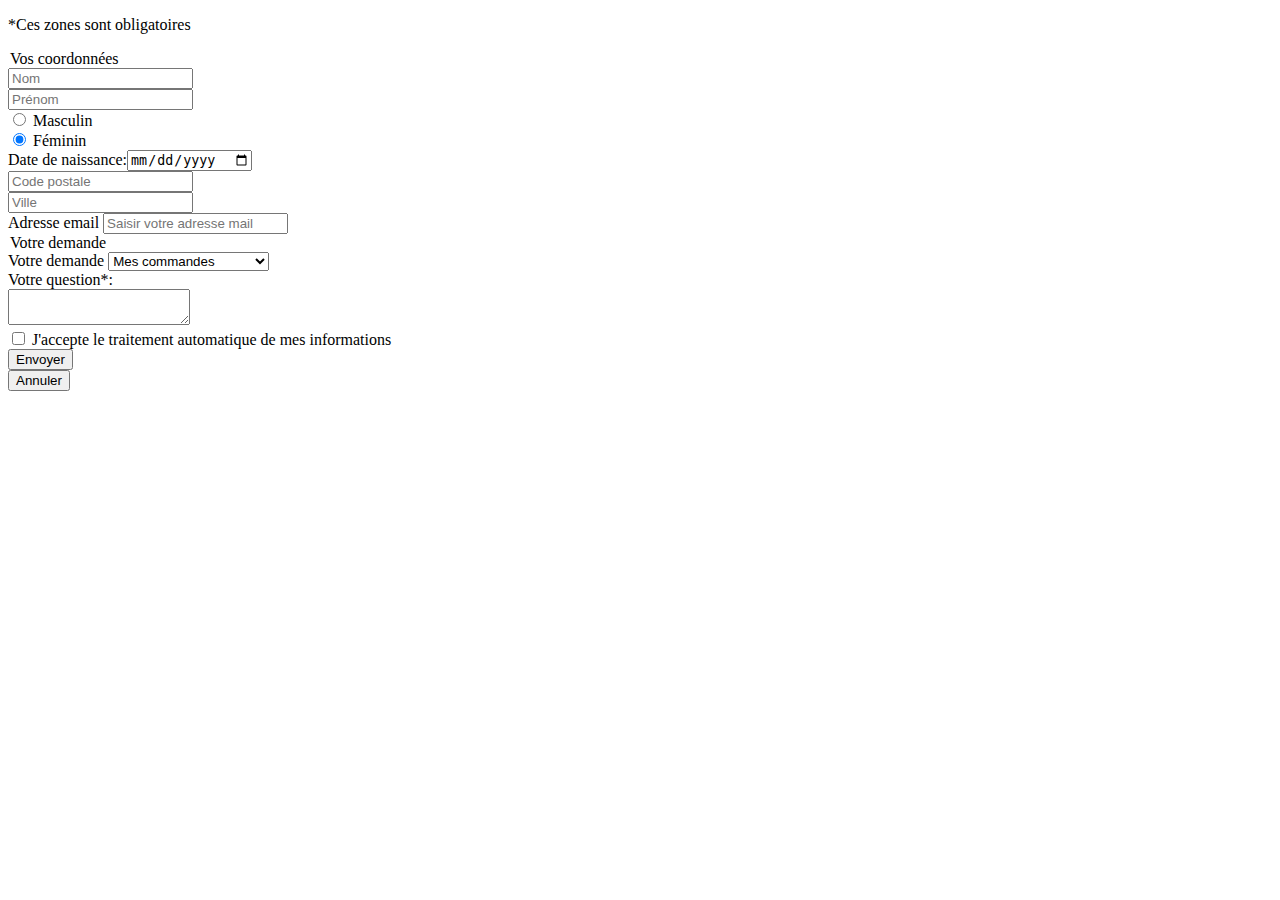
==== formulaire.html @ 8329ee64 "Première version avec requete javascript" ====
<!DOCTYPE html>
<html lan="fr">

<head>
    <meta charset="UTF-8">
    <meta name="viewport" content="width=device-width, initial-scale=1, shrink-to-fit=no">
    <link rel="stylesheet" href="https://stackpath.bootstrapcdn.com/bootstrap/4.1.3/css/bootstrap.min.css"
        integrity="sha384-MCw98/SFnGE8fJT3GXwEOngsV7Zt27NXFoaoApmYm81iuXoPkFOJwJ8ERdknLPMO" crossorigin="anonymous">
    <link rel="stylesheet" href="Assets/style.css">
    <title>Formulaire</title>
    <script src="app.js"></script>
</head>

<body>
    <p>*Ces zones sont obligatoires</p>
    <form  action="http://bienvu.net/script.php" method="POST">
        <div class="form-group">

            <legend>Vos coordonnées</legend>
            <form id="inscription">
                <div class="row">
                    <div class="col">
                        <input id="nom" type="text" class="form-control" placeholder="Nom">
                    </div>
                    <div class="col">
                        <input id="prenom" type="text" class="form-control" placeholder="Prénom">
                    </div>
                </div>
            </form>
            <div class="form-check">
                <input class="form-check-input" type="radio" name="exampleRadios" id="exampleRadios1" value="option1"
                    checked>
                <label class="form-check-label" for="exampleRadios1">
                    Masculin
                </label>
            </div>
            <div class="form-check">
                <input class="form-check-input" type="radio" name="exampleRadios" id="exampleRadios1" value="option1"
                    checked>
                <label class="form-check-label" for="exampleRadios1">
                    Féminin
                </label>
            </div>
            <label for="date">Date de naissance:</label><input id="date" type="date" name="ddn" id="date">
            <div class="container">
                <div class="row">
                    <div class='col-sm-6'>
                        <div class="form-group">
                            <div class='input-group date' id='datetimepicker3'>

                                <span class="input-group-addon">
                                    <span class="glyphicon glyphicon-time"></span>
                                </span>
                            </div>
                        </div>
                    </div>
                    <script type="text/javascript">
                        $(function () {
                            $('#datetimepicker3').datetimepicker({
                                format: 'LT'
                            });
                        });
                    </script>
                </div>
            </div>
            <div class="row">
                <div class="col">
                    <input id="code" type="number" class="form-control" placeholder="Code postale">
                </div>
                <div class="col">
                    <input id="ville" type="text" class="form-control" placeholder="Ville">
                </div>
            </div>
            <label for="courriel">Adresse email</label>
            <input id="mail" type="email" class="form-control" name="courriel" id="courriel"
                placeholder="Saisir votre adresse mail">

            <legend>Votre demande</legend>
            <div class="form-group">
                <label for="exampleFormControlSelect1">Votre demande</label>
                <select class="form-control" id="exampleFormControlSelect1">
                    <option>Mes commandes</option>
                    <option>Question sur un produit</option>
                    <option>Réclamation</option>
                    <option>Autres</option>

                </select>
            </div>
            <div class="input-group">
                <div class="input-group-prepend">
                    <span class="input-group-text">Votre question*:</span>
                </div>
                <textarea class="form-control" aria-label="With textarea"></textarea>
            </div>

            <div class="form-group form-check">
                <input type="checkbox" class="form-check-input" id="exampleCheck1">
                <label class="form-check-label" for="exampleCheck1">J'accepte le traitement automatique de mes
                    informations</label>
            </div>
            <div class="row">
                <div class="col-sm-10">
                    <button type="submit" class="btn btn-primary">Envoyer</button>
                </div>

                <div class="col-sm-10">
                    <button type="submit" class="btn btn-primary">Annuler</button>
                </div>
            </div>
        </div>
    </form>
    <p style="color: red;" id="erreur"></p>
    <script src="https://code.jquery.com/jquery-3.3.1.slim.min.js"
        integrity="sha384-q8i/X+965DzO0rT7abK41JStQIAqVgRVzpbzo5smXKp4YfRvH+8abtTE1Pi6jizo"
        crossorigin="anonymous"></script>
    <script src="https://cdnjs.cloudflare.com/ajax/libs/popper.js/1.14.3/umd/popper.min.js"
        integrity="sha384-ZMP7rVo3mIykV+2+9J3UJ46jBk0WLaUAdn689aCwoqbBJiSnjAK/l8WvCWPIPm49"
        crossorigin="anonymous"></script>
    <script src="https://stackpath.bootstrapcdn.com/bootstrap/4.1.3/js/bootstrap.min.js"
        integrity="sha384-ChfqqxuZUCnJSK3+MXmPNIyE6ZbWh2IMqE241rYiqJxyMiZ6OW/JmZQ5stwEULTy"
        crossorigin="anonymous"></script>
</body>

</html>
---- Assets/style.css ----
.logo
{
    width: 100%;
}
.banniere
{
    width: 100%;
}
#lien
{
padding: 20px;
background-color: #000000;
}
.titre
{
    font-size: 25px;
}
#navbar
{
    padding: 1px;
    overflow: auto;   
}
.promotion
{
    margin-top: 2px;
    width: 100%;
}
#colonne
{
    background-color: rgba(209, 209, 209, 0.8);
}
a:visited
{
    color: white;
}
a:link
{
    color: white;
}

@media (max-width: 768px)
{
    h1, h2, p, a
    {
        font-size: 40px;
    }

    #lien
    {
        display: flex;
        flex-direction: column;
        text-align: center;
    }
}
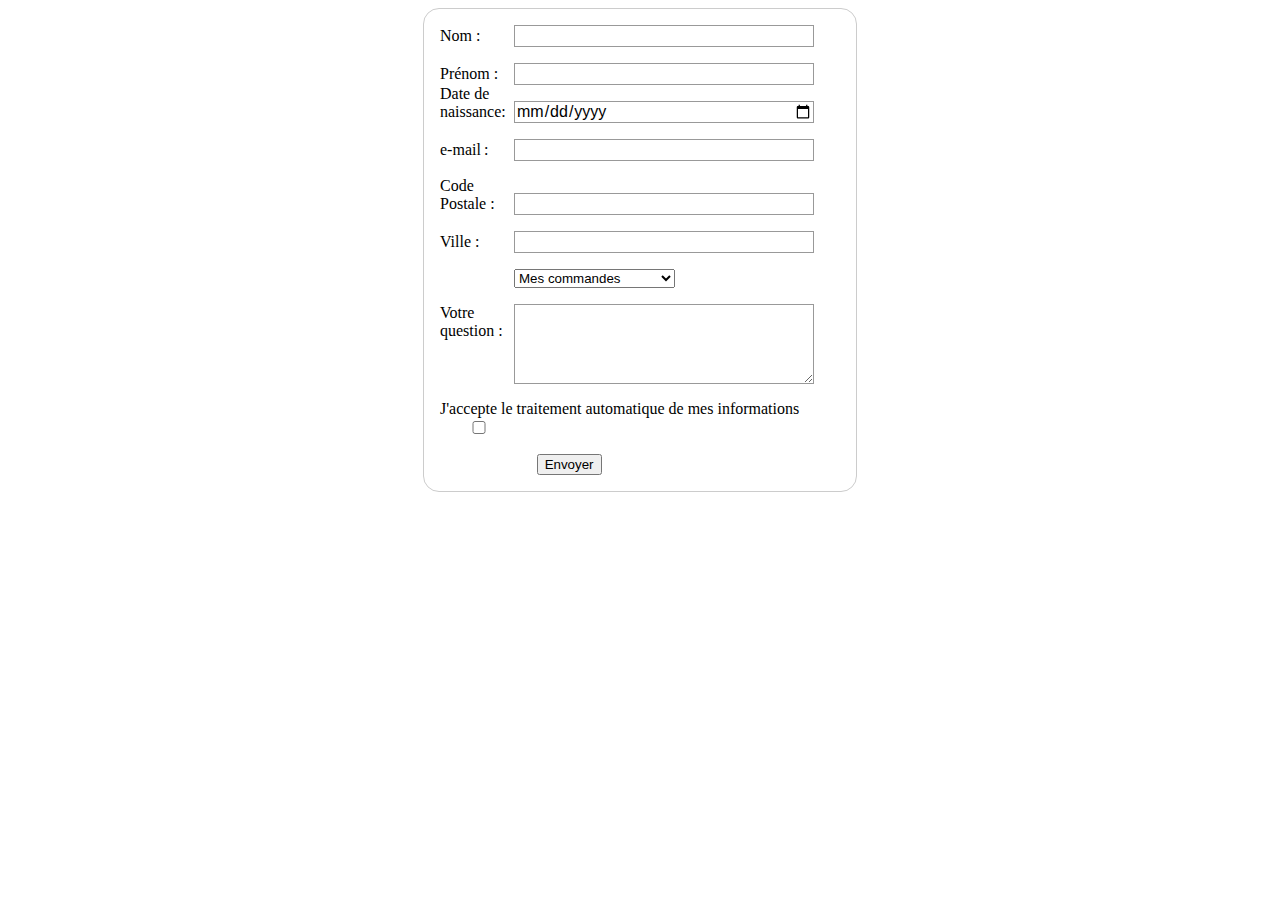
==== commit ebdf0a52: "Modification du formulaire" ====
--- a/formulaire.html
+++ b/formulaire.html
@@ -8,117 +8,75 @@
         integrity="sha384-MCw98/SFnGE8fJT3GXwEOngsV7Zt27NXFoaoApmYm81iuXoPkFOJwJ8ERdknLPMO" crossorigin="anonymous">
     <link rel="stylesheet" href="Assets/style.css">
     <title>Formulaire</title>
-    <script src="app.js"></script>
+
 </head>
 
 <body>
-    <p>*Ces zones sont obligatoires</p>
-    <form  action="http://bienvu.net/script.php" method="POST">
-        <div class="form-group">
+    <form action="/ma-page-de-traitement" method="POST">
+        <div>
+            <label for="name">Nom :</label>
+            <input type="text" id="name" name="user_name" required maxlength="20">
+            <span id="missNom"></span>
+        </div>
+        <div>
+            <label for="name">Prénom :</label>
+            <input type="text" id="Prenom" name="user_lastname" required maxlength="20">
+            <span id="missPrenom"></span>
+        </div>
+        <label for="date">Date de naissance: </label>
+        <input id="date" type="date" name="ddn" id="date" required>
+        <span id="missDate"></span>
+        <div class="container">
+            <div class="row">
+                <div class='col-sm-6'>
+                    <div class="form-group">
+                        <div class='input-group date' id='datetimepicker3'>
 
-            <legend>Vos coordonnées</legend>
-            <form id="inscription">
-                <div class="row">
-                    <div class="col">
-                        <input id="nom" type="text" class="form-control" placeholder="Nom">
-                    </div>
-                    <div class="col">
-                        <input id="prenom" type="text" class="form-control" placeholder="Prénom">
+                            <span class="input-group-addon">
+                                <span class="glyphicon glyphicon-time"></span>
+                            </span>
+                        </div>
                     </div>
                 </div>
-            </form>
-            <div class="form-check">
-                <input class="form-check-input" type="radio" name="exampleRadios" id="exampleRadios1" value="option1"
-                    checked>
-                <label class="form-check-label" for="exampleRadios1">
-                    Masculin
-                </label>
-            </div>
-            <div class="form-check">
-                <input class="form-check-input" type="radio" name="exampleRadios" id="exampleRadios1" value="option1"
-                    checked>
-                <label class="form-check-label" for="exampleRadios1">
-                    Féminin
-                </label>
-            </div>
-            <label for="date">Date de naissance:</label><input id="date" type="date" name="ddn" id="date">
-            <div class="container">
-                <div class="row">
-                    <div class='col-sm-6'>
-                        <div class="form-group">
-                            <div class='input-group date' id='datetimepicker3'>
-
-                                <span class="input-group-addon">
-                                    <span class="glyphicon glyphicon-time"></span>
-                                </span>
-                            </div>
-                        </div>
-                    </div>
-                    <script type="text/javascript">
-                        $(function () {
-                            $('#datetimepicker3').datetimepicker({
-                                format: 'LT'
-                            });
-                        });
-                    </script>
+                <div>
+                    <label for="mail">e-mail :</label>
+                    <input type="email" id="mail" name="user_mail" required>
+                    <span id="missMail"></span>
                 </div>
-            </div>
-            <div class="row">
-                <div class="col">
-                    <input id="code" type="number" class="form-control" placeholder="Code postale">
+                <div>
+                    <label for="adress">Code Postale :</label>
+                    <input type="number" id="code" name="codepostale" required>
+                    <span id="missCode"></span>
                 </div>
-                <div class="col">
-                    <input id="ville" type="text" class="form-control" placeholder="Ville">
+                <div>
+                    <label for="adress">Ville :</label>
+                    <input type="text" id="ville" name="villeU" required maxlength="20">
+                    <span id="missVille"></span>
                 </div>
-            </div>
-            <label for="courriel">Adresse email</label>
-            <input id="mail" type="email" class="form-control" name="courriel" id="courriel"
-                placeholder="Saisir votre adresse mail">
-
-            <legend>Votre demande</legend>
-            <div class="form-group">
-                <label for="exampleFormControlSelect1">Votre demande</label>
-                <select class="form-control" id="exampleFormControlSelect1">
-                    <option>Mes commandes</option>
-                    <option>Question sur un produit</option>
-                    <option>Réclamation</option>
-                    <option>Autres</option>
-
-                </select>
-            </div>
-            <div class="input-group">
-                <div class="input-group-prepend">
-                    <span class="input-group-text">Votre question*:</span>
+                <div class="form-group">
+                    <label for="exampleFormControlSelect1"></label>
+                    <select class="form-control" id="exampleFormControlSelect1">
+                        <option>Mes commandes</option>
+                        <option>Question sur un produit</option>
+                        <option>Réclamation</option>
+                        <option>Autres</option>
+                    </select>
                 </div>
-                <textarea class="form-control" aria-label="With textarea"></textarea>
-            </div>
-
-            <div class="form-group form-check">
-                <input type="checkbox" class="form-check-input" id="exampleCheck1">
-                <label class="form-check-label" for="exampleCheck1">J'accepte le traitement automatique de mes
-                    informations</label>
-            </div>
-            <div class="row">
-                <div class="col-sm-10">
-                    <button type="submit" class="btn btn-primary">Envoyer</button>
+                <div>
+                    <label for="msg">Votre question :</label>
+                    <textarea id="msg" name="user_message"></textarea>
                 </div>
-
-                <div class="col-sm-10">
-                    <button type="submit" class="btn btn-primary">Annuler</button>
+                <div class="form-group form-check">
+                    <span> <label class="form-check-label" for="exampleCheck1">J'accepte le traitement automatique de
+                            mes
+                            informations</label></span>
+                    <span> <input type="checkbox" class="form-check-input" id="exampleCheck1" required>
+                    </span> </div>
+                <div class="button">
+                    <button id="bouton_envoi" type="submit">Envoyer</button>
                 </div>
-            </div>
-        </div>
     </form>
-    <p style="color: red;" id="erreur"></p>
-    <script src="https://code.jquery.com/jquery-3.3.1.slim.min.js"
-        integrity="sha384-q8i/X+965DzO0rT7abK41JStQIAqVgRVzpbzo5smXKp4YfRvH+8abtTE1Pi6jizo"
-        crossorigin="anonymous"></script>
-    <script src="https://cdnjs.cloudflare.com/ajax/libs/popper.js/1.14.3/umd/popper.min.js"
-        integrity="sha384-ZMP7rVo3mIykV+2+9J3UJ46jBk0WLaUAdn689aCwoqbBJiSnjAK/l8WvCWPIPm49"
-        crossorigin="anonymous"></script>
-    <script src="https://stackpath.bootstrapcdn.com/bootstrap/4.1.3/js/bootstrap.min.js"
-        integrity="sha384-ChfqqxuZUCnJSK3+MXmPNIyE6ZbWh2IMqE241rYiqJxyMiZ6OW/JmZQ5stwEULTy"
-        crossorigin="anonymous"></script>
+    <script src="app.js"></script>
 </body>
 
 </html>--- a/Assets/style.css
+++ b/Assets/style.css
@@ -1,54 +1,69 @@
-.logo
-{
-    width: 100%;
-}
-.banniere
-{
-    width: 100%;
-}
-#lien
-{
-padding: 20px;
-background-color: #000000;
-}
-.titre
-{
-    font-size: 25px;
-}
-#navbar
-{
-    padding: 1px;
-    overflow: auto;   
-}
-.promotion
-{
-    margin-top: 2px;
-    width: 100%;
-}
-#colonne
-{
-    background-color: rgba(209, 209, 209, 0.8);
-}
-a:visited
-{
-    color: white;
-}
-a:link
-{
-    color: white;
+form {
+    /* Uniquement centrer le formulaire sur la page */
+    margin: 0 auto;
+    width: 400px;
+    /* Encadré pour voir les limites du formulaire */
+    padding: 1em;
+    border: 1px solid #CCC;
+    border-radius: 1em;
 }
 
-@media (max-width: 768px)
-{
-    h1, h2, p, a
-    {
-        font-size: 40px;
-    }
+form div+div {
+    margin-top: 1em;
+}
 
-    #lien
-    {
-        display: flex;
-        flex-direction: column;
-        text-align: center;
-    }
+label {
+    /* Pour être sûrs que toutes les étiquettes ont même taille et sont correctement alignées */
+    display: inline-block;
+    text-align: left;
+    width: 70px;
 }
+
+input,
+textarea {
+    /* Pour s'assurer que tous les champs texte ont la même police.
+    Par défaut, les textarea ont une police monospace */
+    font: 1em sans-serif;
+    
+    /* Pour que tous les champs texte aient la même dimension */
+    width: 300px;
+    box-sizing: border-box;
+    
+    /* Pour harmoniser le look & feel des bordures des champs texte */
+    border: 1px solid #999;
+}
+
+input:focus,
+textarea:focus {
+    /* Pour souligner légèrement les éléments actifs */
+    border-color: #000;
+}
+
+textarea {
+    /* Pour aligner les champs texte multi‑ligne avec leur étiquette */
+    vertical-align: top;
+
+    /* Pour donner assez de place pour écrire du texte */
+    height: 5em;
+}
+
+.button {
+    /* Pour placer le bouton à la même position que les champs texte */
+    padding-left: 90px;
+    /* même taille que les étiquettes */
+}
+
+button {
+    /* Cette marge supplémentaire représente grosso modo le même espace que celui
+entre les étiquettes et les champs texte */
+    margin-left: .5em;
+}
+
+.form-check-input {
+    width: 70px;
+    
+}
+.form-check-label {
+    width: auto;
+}
+/*pattern="[a-zA-Zéèîï][a-zéèêëàçîï@]+([-'\s][a-zA-ZéèêîïÎÏ@][a-zéèêàçîï@]+)?">*/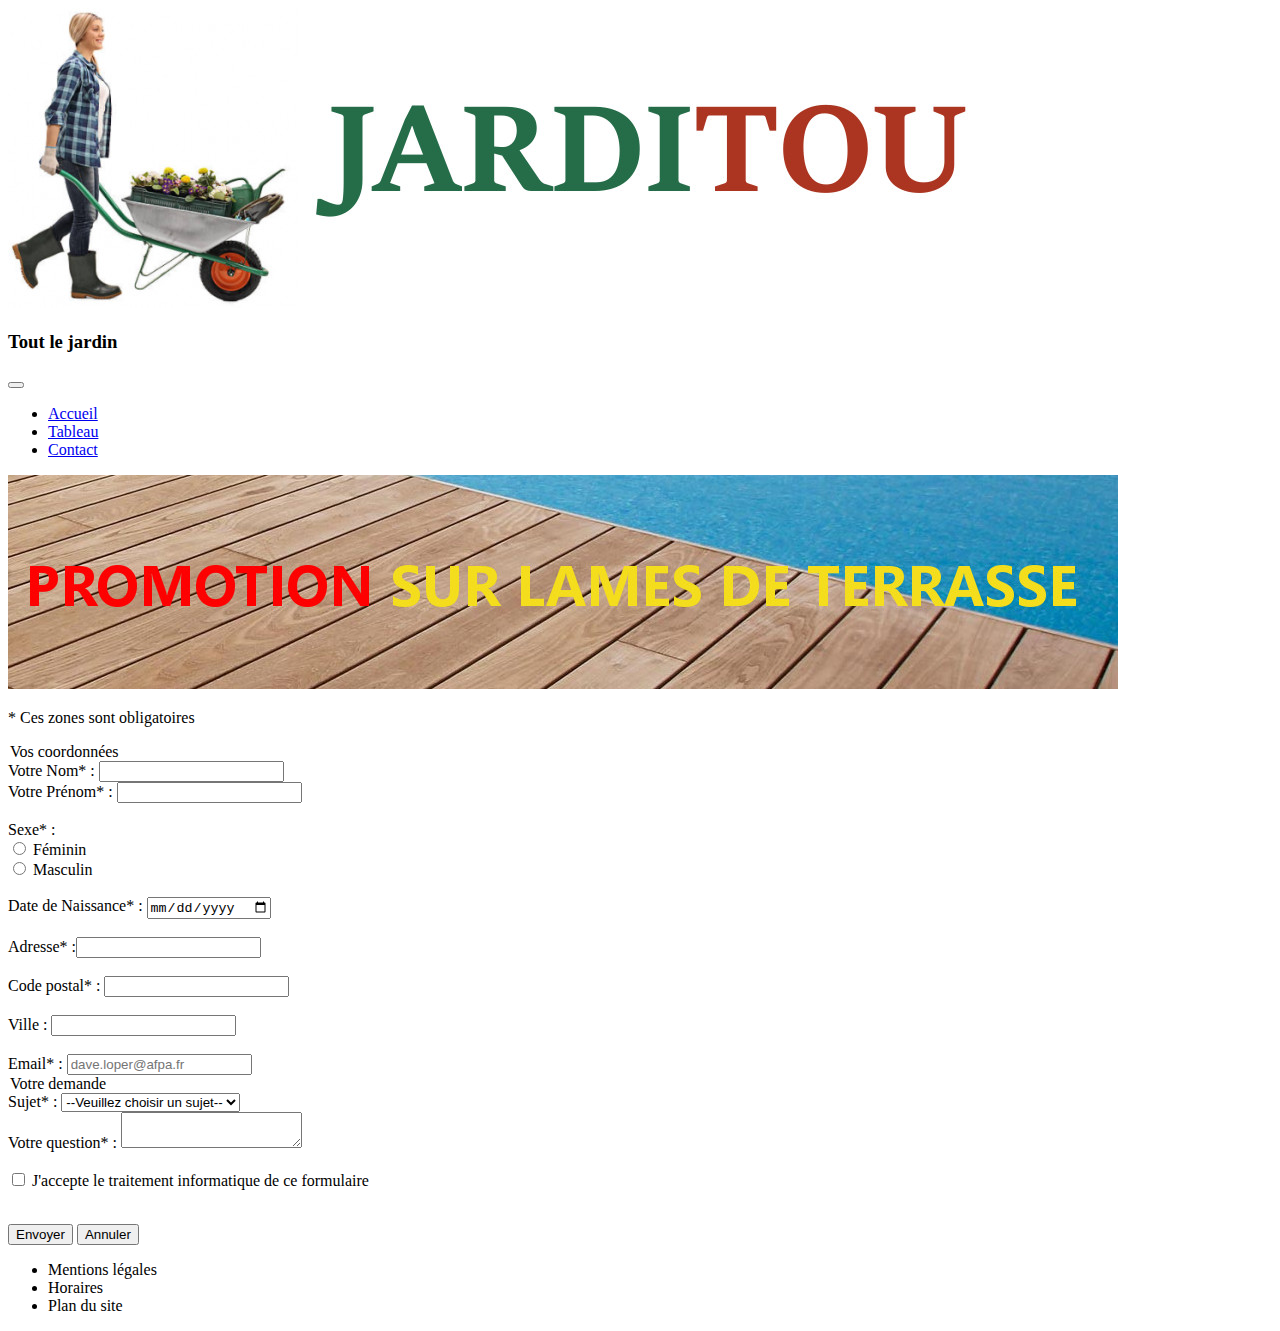
==== commit 7bd1c640: "Modification de mon formulaire, css et javascript" ====
--- a/formulaire.html
+++ b/formulaire.html
@@ -1,82 +1,173 @@
 <!DOCTYPE html>
-<html lan="fr">
+<html lang="fr">
 
 <head>
-    <meta charset="UTF-8">
+    <meta http-equiv="Content-Type" content="text/html; charset=UTF-8">
     <meta name="viewport" content="width=device-width, initial-scale=1, shrink-to-fit=no">
     <link rel="stylesheet" href="https://stackpath.bootstrapcdn.com/bootstrap/4.1.3/css/bootstrap.min.css"
         integrity="sha384-MCw98/SFnGE8fJT3GXwEOngsV7Zt27NXFoaoApmYm81iuXoPkFOJwJ8ERdknLPMO" crossorigin="anonymous">
-    <link rel="stylesheet" href="Assets/style.css">
-    <title>Formulaire</title>
-
+    <link rel="stylesheet" href="css\style.css">
+    <!--Mettre le lien css APRES BootStrap-->
+    <title>Contact</title>
 </head>
 
-<body>
-    <form action="/ma-page-de-traitement" method="POST">
-        <div>
-            <label for="name">Nom :</label>
-            <input type="text" id="name" name="user_name" required maxlength="20">
-            <span id="missNom"></span>
+<div class="container">
+    <div class="row">
+
+        <div class="col-6"><img src="jarditou_html_zip/images/jarditou_logo.jpg" alt="Logo Jarditou" id="logoJarditou" class="logo"></div>
+        <div class="col-6 mt-5">
+            <h3>Tout le jardin</h3>
         </div>
-        <div>
-            <label for="name">Prénom :</label>
-            <input type="text" id="Prenom" name="user_lastname" required maxlength="20">
-            <span id="missPrenom"></span>
-        </div>
-        <label for="date">Date de naissance: </label>
-        <input id="date" type="date" name="ddn" id="date" required>
-        <span id="missDate"></span>
-        <div class="container">
-            <div class="row">
-                <div class='col-sm-6'>
-                    <div class="form-group">
-                        <div class='input-group date' id='datetimepicker3'>
 
-                            <span class="input-group-addon">
-                                <span class="glyphicon glyphicon-time"></span>
-                            </span>
-                        </div>
+        <!--Configuration du menu Navbar-->
+        <nav id="navabr" class="col-12 navbar-expand-sm navbar-dark">
+            <button class="navbar-toggler" type="button" data-toggle="collapse" data-target="#collapsibleNavbar">
+                <span class="navbar-toggler-icon"></span>
+            </button>
+            <div class="collapse navbar-collapse" id="collapsibleNavBar">
+                <ul class="navbar-nav">
+                    <li class="nav-item"><a class="nav-link" href="index.html">Accueil</a></li>
+                    <li class="nav-item"><a class="nav-link" href="Tableau.html">Tableau</a></li>
+                    <li class="nav-item"><a class="nav-link" href="Contact.html">Contact</a></li>
+                </ul>
+            </div>
+        </nav>
+
+        <!--Bande sur la promotion-->
+        <div class="col-12"><img src="jarditou_html_zip/images/promotion.jpg" alt="Promotion" class="promotion"></div>
+
+        <!--Début du formulaire-->
+        <form action="http://bienvu.net/script.php" method="POST" class="col-12">
+            <div class="form-group">
+                <p>* Ces zones sont obligatoires</p>
+
+                <legend>Vos coordonnées</legend>
+                <div class="row">
+                    <div class="col">
+                        <!--Avec form-control dans "class", on peut mettre deux labels l'un à côté de l'autre (en ligne, en définissant la div "row" auparavant-->
+
+                        <!--Mise en place du nom-->
+                        <label for="Nom">Votre Nom* :</label> <input type="text" name="nom" id="nom"
+                            class="form-control" required>
+                        <span id="nom_manquant"></span>
+                    </div>
+
+                    <!--Mise en place du prénom-->
+                    <div class="col">
+                        <label for="Prénom">Votre Prénom* : </label><input type="text" name="prenom" id="prenom"
+                            class="form-control" required>
+                        <span id="prenom_manquant"></span>
                     </div>
                 </div>
-                <div>
-                    <label for="mail">e-mail :</label>
-                    <input type="email" id="mail" name="user_mail" required>
-                    <span id="missMail"></span>
+                <br>
+
+                <!--Mise en place du genre-->
+                <label for="Sexe">Sexe* : </label>
+                <div class="form-check">
+                    <input class="form-check-input" type="radio" name="sexe" id="sexe" value="Féminin" required> <label
+                        class="form-check-label" for="Féminin">Féminin</label>
                 </div>
-                <div>
-                    <label for="adress">Code Postale :</label>
-                    <input type="number" id="code" name="codepostale" required>
-                    <span id="missCode"></span>
+                <div class="form-check">
+                    <input class="form-check-input" type="radio" name="sexe" id="sexe" value="Masculin" required> <label
+                        class="form-check-label" for="Masculin">Masculin</label><br>
+                    <span id="sexe_manquant"></span>
                 </div>
-                <div>
-                    <label for="adress">Ville :</label>
-                    <input type="text" id="ville" name="villeU" required maxlength="20">
-                    <span id="missVille"></span>
+                <!--Mise en place de la date-->
+                <!-- Lorsque l'on définit un type en date, le déroulement du calendrier sur l'étiquette s'installe automatiquement-->
+                <br>
+                <div> <label for="DatedeNaissance"> Date de Naissance* : </label><input type="date"
+                        name="Date de Naissance" id="date" class="form-control col-8" required>
                 </div>
-                <div class="form-group">
-                    <label for="exampleFormControlSelect1"></label>
-                    <select class="form-control" id="exampleFormControlSelect1">
-                        <option>Mes commandes</option>
-                        <option>Question sur un produit</option>
-                        <option>Réclamation</option>
-                        <option>Autres</option>
-                    </select>
-                </div>
-                <div>
-                    <label for="msg">Votre question :</label>
-                    <textarea id="msg" name="user_message"></textarea>
-                </div>
-                <div class="form-group form-check">
-                    <span> <label class="form-check-label" for="exampleCheck1">J'accepte le traitement automatique de
-                            mes
-                            informations</label></span>
-                    <span> <input type="checkbox" class="form-check-input" id="exampleCheck1" required>
-                    </span> </div>
-                <div class="button">
-                    <button id="bouton_envoi" type="submit">Envoyer</button>
-                </div>
-    </form>
-    <script src="app.js"></script>
+                <span id="date_manquant"></span>
+                <br>
+                <!-- Mise en place de l'adresse-->
+                <div><label for="adresse"> Adresse* :</label><input type="text" name="adresse" id="adresse"
+                        class="form-control col-8" required>
+                    <span id="adresse_manquant"></span></div>
+                <br>
+
+                <!--Mise en place du code postal-->
+                <div><label for="CodePostal"> Code postal* : </label><input type="text" name="Code postal"
+                        id="codepostal" class="form-control col-8" required>
+                    <span id="code_manquant"></span></div>
+                <br>
+
+                <!--Mise en place de la ville -->
+                <div><label for="Ville"> Ville : </label><input type="text" name="Ville" id="ville"
+                        class="form-control col-8" required></div>
+                <span id="ville_manquant"></span>
+                <br>
+
+                <!--Mise en place de l'email-->
+                <div><label for="Email"> Email* :</label> <input type="email" name="Email"
+                        placeholder="dave.loper@afpa.fr" id="mail" class="form-control col-8" required>
+                    <span id="mail_manquant"></span></div>
+                <legend>Votre demande</legend>
+
+                <!--Section sur la question-->
+
+                <!--Mise en place du choix du sujet-->
+                <label for="Sujet"> Sujet* :
+                </label>
+                <select name="sujet" size="1" id="sujet" class="form-control col-8" required>
+                    <!--La size 1 a été utilisée pour mettre l'étiquette à la même taille que les précédentes-->
+                    <!--Pour définir les options d'une liste en formulaire, il faut utiliser option et value-->
+                    <option value="">--Veuillez choisir un sujet--</option>
+                    <option value="MesCommandes">Mes commandes</option>
+                    <option value="QuestionSurUnProduit">Question sur un produit</option>
+                    <option value="Réclamation">Réclamation</option>
+                    <option value="Autres">Autres</option>
+                </select>
+                <span id="sujet_manquant"></span>
+                <br>
+
+                <!--Mise en place de la rédaction de la question-->
+                <!--Une zone de texte sera définie par textarea, utile pour les commentaires-->
+                <div><label for="Question"> Votre question* :</label> <textarea name="VotreQuestion" id="question"
+                        class="form-control col-8" required></textarea>
+                    <span id="question_manquant"></span></div>
+                <br>
+
+                <!--Bouton d'acceptation-->
+                <div class="custom-control custom-checkbox">
+                    <input type="checkbox" class="custom-control-input" id="customCheck1">
+                    <label class="custom-control-label" for="customCheck1">J'accepte le traitement informatique de ce
+                        formulaire</label>
+                    <br>
+                    <span id="bouton_manquant"></span></div>
+                <br>
+
+                <!--Mise en place des boutons de soumission et d'annulation-->
+
+                <!--Afin de soumettre le formulaire lorsque l'utilisateur cliquera sur Envoyer, il faut définir l'input en type=submit-->
+                <!--Afin de réinitialiser le formulaire lorsque l'utilisateur cliquera sur Annuler, il faudra définir l'input en type=reset-->
+                <p><input type="submit" name="Envoyer" value="Envoyer" id="bouton_envoi">
+                    <input type="reset" name="Annuler" value="Annuler"></p>
+            </div>
+        </form>
+
+        <footer class="col-12 p-3">
+
+            <ul class="fin">
+                <li>Mentions légales</li>
+                <li>Horaires</li>
+                <li>Plan du site</li>
+            </ul>
+
+        </footer>
+
+        <script src="https://code.jquery.com/jquery-3.3.1.slim.min.js"
+            integrity="sha384-q8i/X+965DzO0rT7abK41JStQIAqVgRVzpbzo5smXKp4YfRvH+8abtTE1Pi6jizo"
+            crossorigin="anonymous"></script>
+        <script src="https://cdnjs.cloudflare.com/ajax/libs/popper.js/1.14.3/umd/popper.min.js"
+            integrity="sha384-ZMP7rVo3mIykV+2+9J3UJ46jBk0WLaUAdn689aCwoqbBJiSnjAK/l8WvCWPIPm49"
+            crossorigin="anonymous"></script>
+        <script src="https://stackpath.bootstrapcdn.com/bootstrap/4.1.3/js/bootstrap.min.js"
+            integrity="sha384-ChfqqxuZUCnJSK3+MXmPNIyE6ZbWh2IMqE241rYiqJxyMiZ6OW/JmZQ5stwEULTy"
+            crossorigin="anonymous"></script>
+    </div>
+</div>
+<script src="script.js"></script>
 </body>
 
 </html>